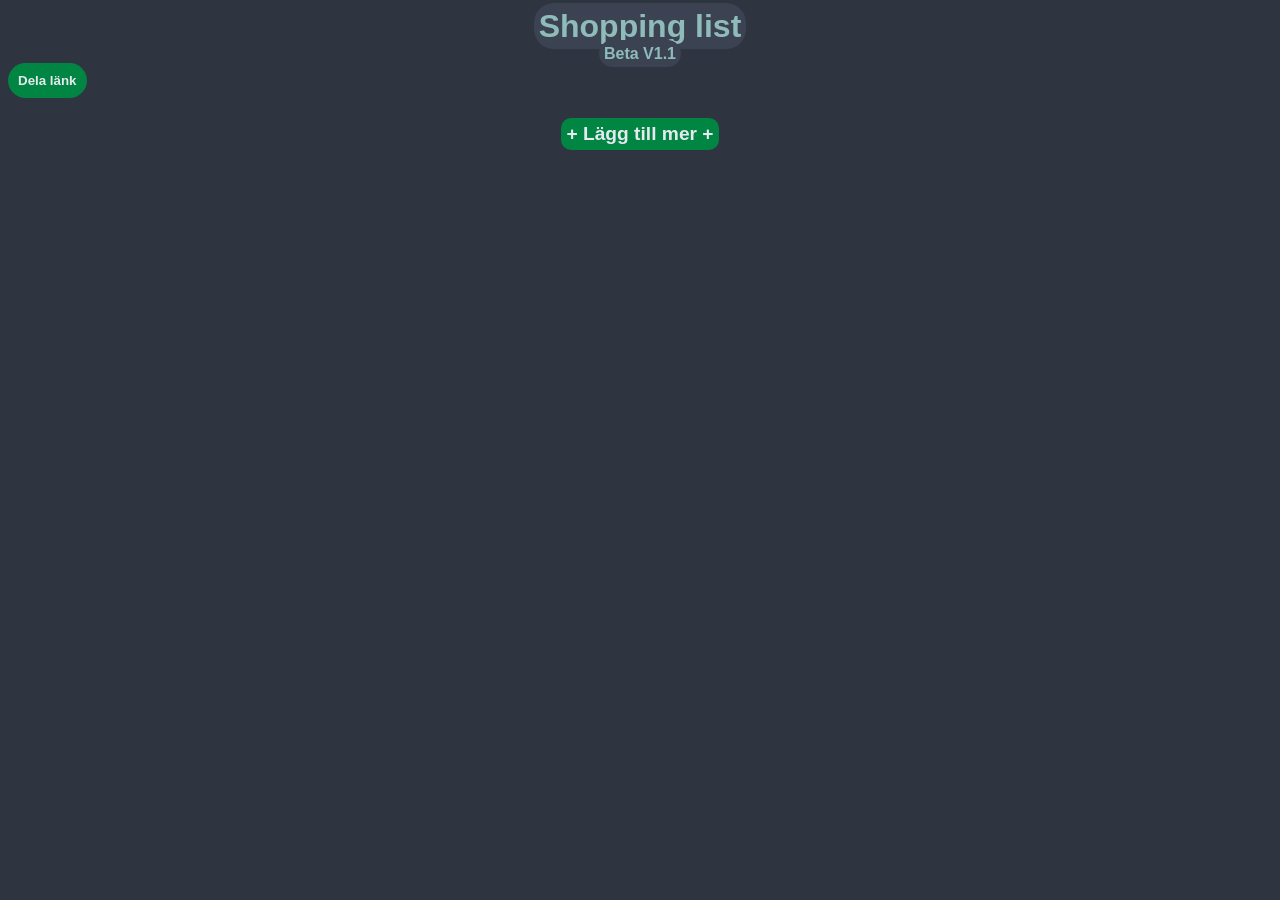
==== index.html @ e3a75d47 "added soem themeing" ====
<!DOCTYPE html>
<html lang="sv">

<head>
    <meta charset="UTF-8">
    <meta name="viewport" content="width=device-width, initial-scale=1.0">
    <link rel="stylesheet" href="style.css">
    <link rel="stylesheet" href="https://cdnjs.cloudflare.com/ajax/libs/font-awesome/4.7.0/css/font-awesome.min.css">
    <title>Shopping list</title>
</head>

<body>
    <header>
        <h1 class="titel">Shopping list</h1>
        <br>
        <h2 class="subTitel">Beta V1.1</h2>
    </header>

    <main>
        <button class="sheareList">Dela länk</button>
        <div id="shoppingItem"></div>

        <button class="addMoreBtn" id="addMoreBtn" type="button">+ Lägg till mer +</button>

        <dialog id="dialogAdd">
            <h1>Lägg till produkt</h1>
            <label for="dialogAddTitelInput">Produktnamn</label>
            <br>
            <input type="text" id="dialogAddTitelInput" value="Produktnamn">
            <br>
            <br>
            <label for="dialogAddDiscriptionInput">Produktbeskrivning</label>
            <br>
            <input type="text" id="dialogAddDiscriptionInput">
            <br>
            <br>
            <label for="dialogAddStackInput">Hur många?</label>
            <br>
            <div class="itemStackCard">
            <button class="itemStackDecrease" id="dialogButtonDecressStack">-</button>
            <input type="number" class="countStack-input" id="dialogAddStackInput" max="998" min="1">
            <button class="itemStackIncrease" id="dialogButtonIncressStack">+</button>
            </div>
            <br>
            <br>
            <button id="dialogAddSubmitButton">Save</button>  
            <button class="dialogCloseTSubmitButton" onclick=" dialogAdd.close();">Stäng</button>  
        </dialog>

        <dialog id="dialogEdit">
            <h1>Redigera produkt</h1>
            <label for="dialogEditTitelInput">Produktnamn</label>
            <br>
            <input type="text" id="dialogEditTitelInput">
            <br>
            <br>
            <label for="dialogEditDiscriptionInput">Produktbeskrivning</label>
            <br>
            <input type="text" id="dialogEditDiscriptionInput">
            <br>
            <br>
            <label for="dialogEditStackInput">Hur många?</label>
            <br>
            <div class="itemStackCard">
            <button class="itemStackDecrease" id="dialogButtonDecressEditStack">-</button>
            <input type="number" class="countStack-input" id="dialogEditStackInput" max="998" min="1">
            <button class="itemStackIncrease" id="dialogButtonIncressEditStack">+</button>
            </div>
            <br>
            <br>
            <button id="dialogEditTSubmitButton">Save</button>  
            <button class="dialogCloseTSubmitButton" onclick=" dialogEdit.close();">Stäng</button>  
            <button id="deleteButton">Ta bort</button>  
        </dialog>

        <noscript>
            <div class="alert">You must have <strong>javascript enable</strong> for this page to work correctly</div>
        </noscript>
    </main>

    <footer>

    </footer>
    <script src="main.js"></script>
</body>

</html>
---- style.css ----
html {
  background-color: #2e3440;
  font-family: Impact, Haettenschweiler, 'Arial Narrow Bold', sans-serif;
}

header {
  text-align: center;
}

header .titel {
  display: inline;
  color: #8fbcbb;
  background-color: #3b4252;
  padding: 5px;
  border-radius: 20px;
  font-size: 2rem;
}

header .subTitel {
  display: inline;
  color: #8fbcbb;
  background-color: #3b4252;
  padding: 5px;
  border-radius: 20px;
  font-size: 1rem;
}

.alert {
  margin-inline: auto;
  margin-top: 20px;
  margin-bottom: 20px;
  padding: 20px;
  font-size: 2rem;
  border-radius: 20px;
  width: fit-content;
  background-color: #f44336;
  color: white;
  text-align: center;
}

.addMoreBtn {
  display: flex;
  margin-top: 20px;
  margin-inline: auto;
  cursor: pointer;
  background-color: #008542;
  color: #e5e9f0;
  border-radius: 10px;
  padding: 5px;
  font-weight: 900;
  border: none;
  font-size: 1.2rem;
}

.box {
  background-color: #4c566a;
  border-radius: 10px;
  height: 5rem;
  margin: 10px;
  display: flex;
  box-shadow: 5px 5px 5px #3b4252;
}

.itemImgContainer {
  border: 3px solid #434c5e;
  border-radius: 10px;
  margin-top: auto;
  margin-bottom: auto;
  margin-left: 5px;
}

.itemImg {
  border-radius: 10px;
  padding: 5px;
  width: 1.3rem;
  height: 1.3rem;
}

.itemTextContainer {
  width: 223px;
  padding: 10px;
  box-sizing: border-box;
  overflow: hidden;
}

.itemTextTitel {
  color: #0a893d;
  font-size: 1.4rem;
  font-weight: 900;
  line-height: 1.3em;
  margin: 0;
  overflow: hidden;
  text-overflow: ellipsis;
}

.itemTextDiscription {
  margin-top: 0;
  font-size: 0.6rem;
  color: #8fbcbb;
  white-space: normal;
  overflow: hidden;
  text-overflow: ellipsis;
}

.itemTextToEdit{
  font-size: 0.5rem;
  margin: 0;
  padding: 0;
  text-align: center;
  color: #8fbcbb;
  font-weight: bold;
}

.itemStackConatiner {
  display: flex;
  align-items: center;
  border-radius: 10px;
  height: 30px;
  margin-top: auto;
  margin-bottom: auto;
  margin-left: auto;

}

.itemStackIncrease, .itemStackDecrease{
  background-color: #3b4252;
  border: none;
  border-radius: 50%;
  color: #fff;
  line-height: 34px;
  outline: none;
  vertical-align: top;
  width: 34px;
  font-size: 2rem;
  }

  .itemStackCard{
    margin-top: 5px;
    background-color: #2e3440;
    border-radius: 20px;
    font-size: 0;
    line-height: 0;
    margin-inline: auto;
    width: fit-content;
    padding: 3px;
  }

  .countStack-input {
    -moz-appearance: textfield;
    appearance: textfield;
    background-color: #2e3440;
    border:none;
    box-shadow:none;
    color:#fff;
    outline:none;
    text-align:center;
    vertical-align:top;
    border-radius: 25px;
    padding: 10px;
  }

  .countStack-inpu:disabled {
    background:#f5f5f5;
    color:#999
  }
  
  .countStack-inpu::-webkit-inner-spin-button,
  .countStack-inpu::-webkit-outer-spin-button {
    -webkit-appearance: none; 
  }
  

  .itemStackDisplay {
    width: 40px;
    height: fit-content;
    font-size: 1.5rem;
    padding: 1px;
    text-align: center;
    border: 1px solid #ddd;
    color: #8fbcbb;
    border-radius: 10px;
  }



.itemSettingsContaineer {
  text-align: center;
  margin-top: 5px;
}
.itemCheckContaineer {
  margin: 5px;
}

.itemCheck {
  width: 30px;
  height: 30px;
  border-radius: 5px;
}

dialog::backdrop {
  backdrop-filter: blur(10px);
}
dialog{
  background-color: #3b4252;
  text-align: center;
  color: #8fbcbb;
  border: none;
  border-radius: 25px;
}

input[type=text]{
  margin: 5px;
  border-radius: 25px;
}

.sheareList{
background-color: #008542;
color: #e5e9f0;
border: none;
border-radius: 25px;
padding: 10px;
font-weight: 900;
}

.dialogCloseTSubmitButton {
  background-color: #d08770;
  color: #3b4252;
  font-weight: 900;
  border: none;
  border-radius: 25px;
  padding: 10px;
  margin: 5px;
}

#dialogEditTSubmitButton, #dialogAddSubmitButton {
  background-color: #a3be8c;
  color: #3b4252;
  border: none;
  border-radius: 25px;
  font-weight: 900;
  padding: 10px;
  margin: 5px;
}

#deleteButton {
  background-color: #bf616a;
  color: #3b4252;
  font-weight: 900;
  border: none;
  border-radius: 25px;
  padding: 10px;
  margin: 5px;
}
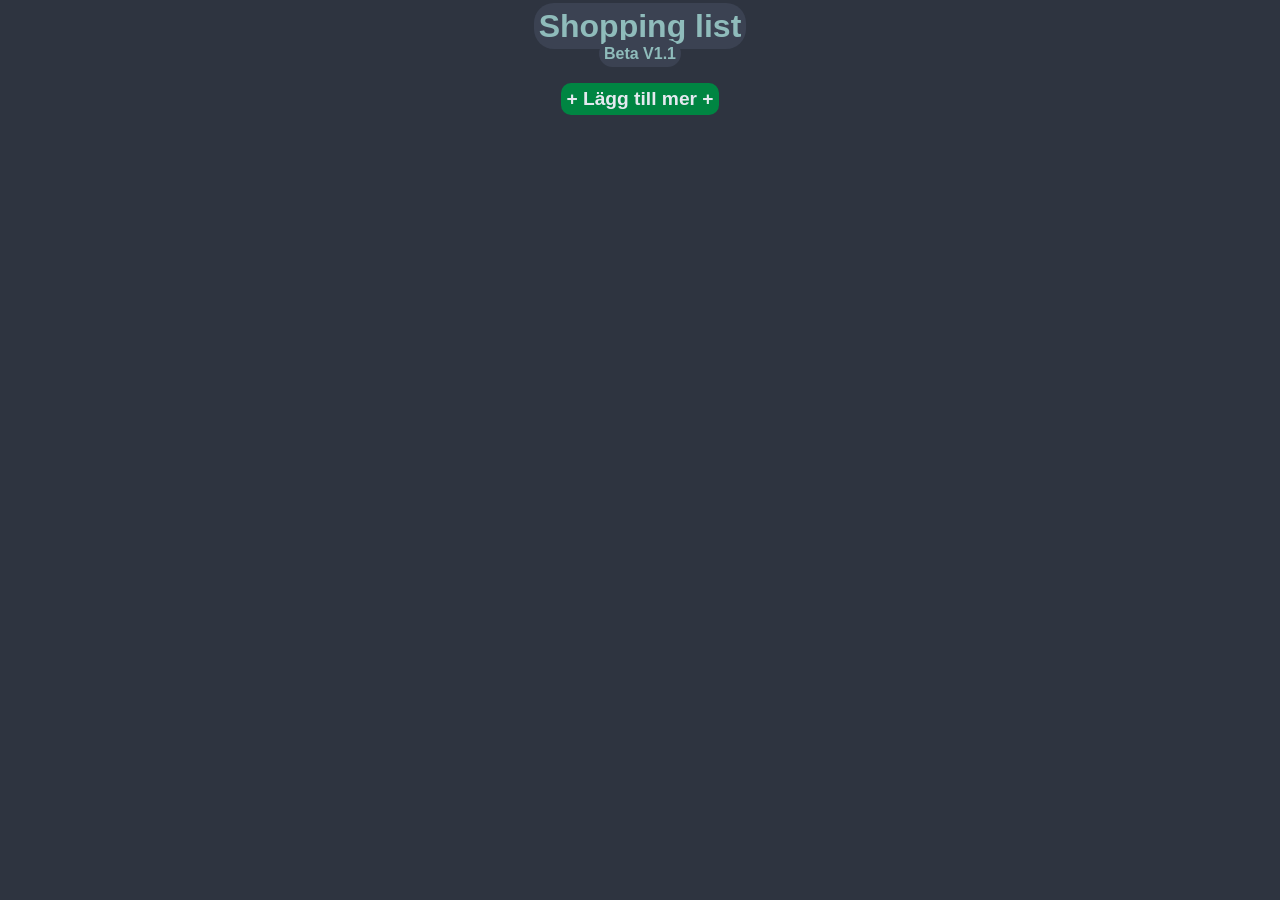
==== commit f6beee40: "shere link is not done" ====
--- a/index.html
+++ b/index.html
@@ -17,7 +17,7 @@
     </header>
 
     <main>
-        <button class="sheareList">Dela länk</button>
+        <!-- <button class="sheareList">Dela länk</button> NOT done -->
         <div id="shoppingItem"></div>
 
         <button class="addMoreBtn" id="addMoreBtn" type="button">+ Lägg till mer +</button>
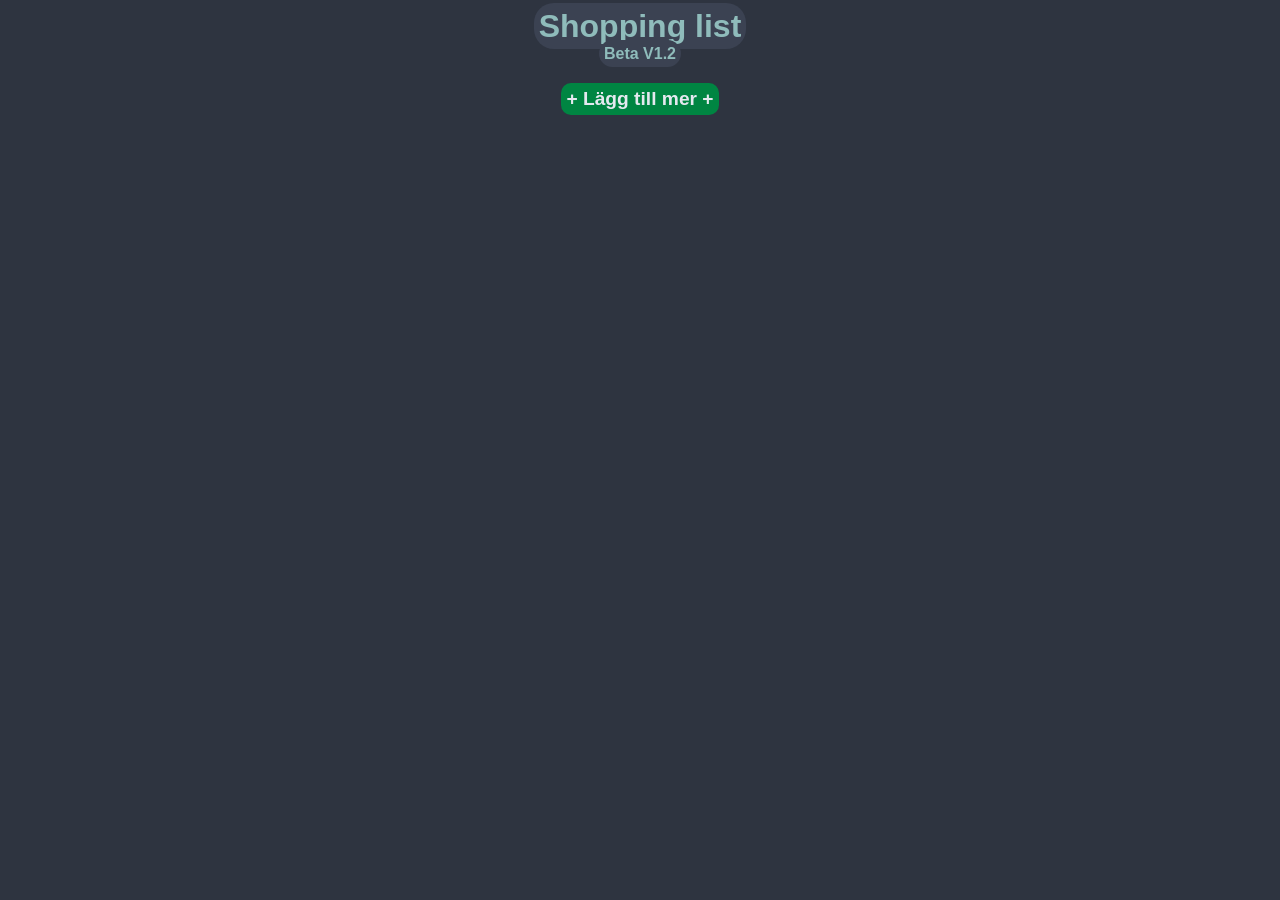
==== commit 723285a7: "Remove Produktnamn value text" ====
--- a/index.html
+++ b/index.html
@@ -13,7 +13,7 @@
     <header>
         <h1 class="titel">Shopping list</h1>
         <br>
-        <h2 class="subTitel">Beta V1.1</h2>
+        <h2 class="subTitel">Beta V1.2</h2>
     </header>
 
     <main>
@@ -26,7 +26,7 @@
             <h1>Lägg till produkt</h1>
             <label for="dialogAddTitelInput">Produktnamn</label>
             <br>
-            <input type="text" id="dialogAddTitelInput" value="Produktnamn">
+            <input type="text" id="dialogAddTitelInput">
             <br>
             <br>
             <label for="dialogAddDiscriptionInput">Produktbeskrivning</label>
@@ -43,7 +43,7 @@
             </div>
             <br>
             <br>
-            <button id="dialogAddSubmitButton">Save</button>  
+            <button id="dialogAddSubmitButton">Spara</button>  
             <button class="dialogCloseTSubmitButton" onclick=" dialogAdd.close();">Stäng</button>  
         </dialog>
 
@@ -68,7 +68,7 @@
             </div>
             <br>
             <br>
-            <button id="dialogEditTSubmitButton">Save</button>  
+            <button id="dialogEditTSubmitButton">Spara</button>  
             <button class="dialogCloseTSubmitButton" onclick=" dialogEdit.close();">Stäng</button>  
             <button id="deleteButton">Ta bort</button>  
         </dialog>
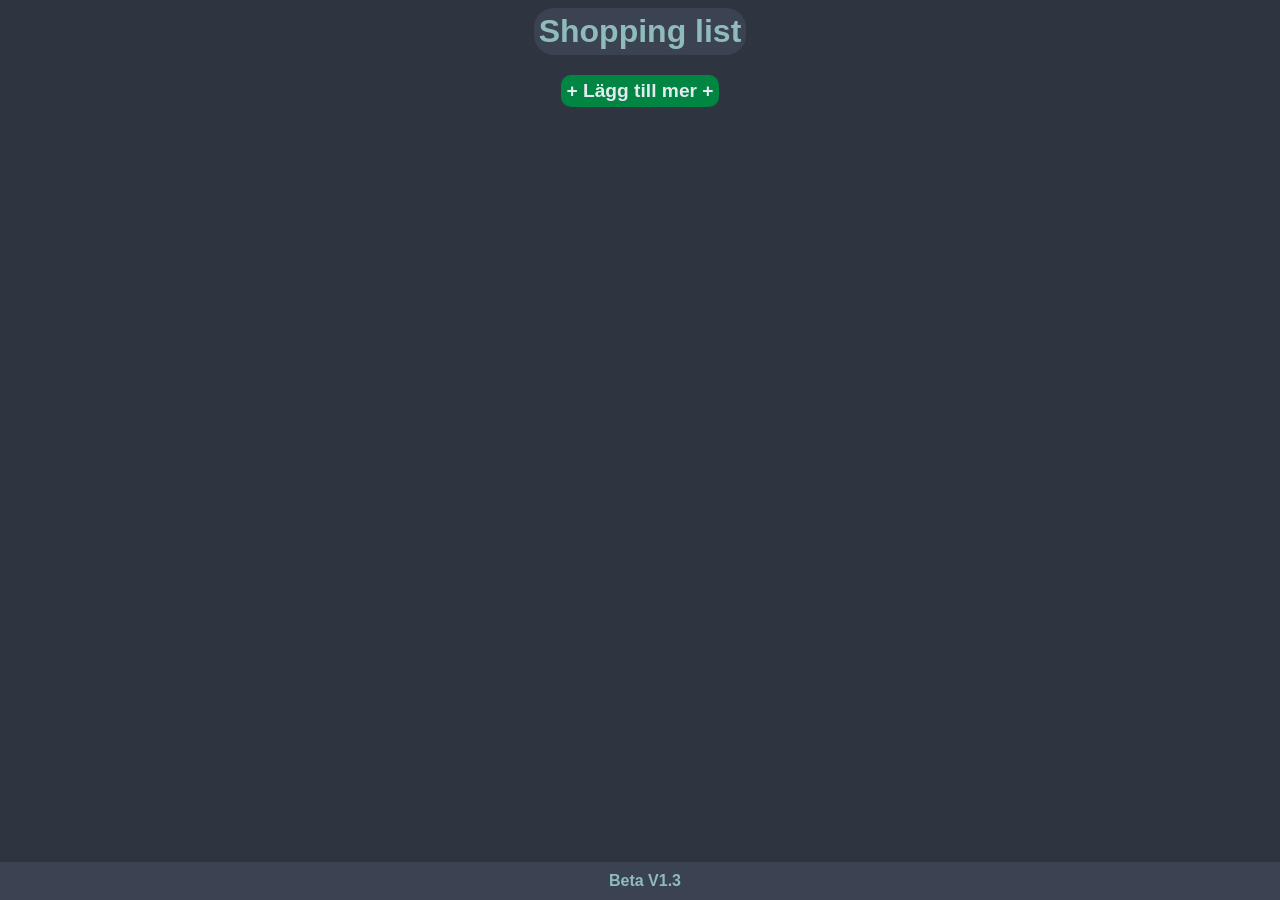
==== commit 00830c13: "mini update" ====
--- a/index.html
+++ b/index.html
@@ -11,19 +11,24 @@
 
 <body>
     <header>
-        <h1 class="titel">Shopping list</h1>
-        <br>
-        <h2 class="subTitel">Beta V1.2</h2>
+            <!-- <h1 class="titel-Price">1234.56 KR</h1> -->
+        <div>
+            <h1 class="titel">Shopping list</h1>
+        </div>
+        <!-- <button class="sheareList">Dela länk</button> -->
     </header>
 
     <main>
-        <!-- <button class="sheareList">Dela länk</button> NOT done -->
         <div id="shoppingItem"></div>
 
         <button class="addMoreBtn" id="addMoreBtn" type="button">+ Lägg till mer +</button>
 
         <dialog id="dialogAdd">
             <h1>Lägg till produkt</h1>
+            <label for="dialogAddTitelInput">Lägg till bild</label>
+            <!-- <div class="itemImgContainer">
+                <img class="itemImg" src="no_img_found.png" alt="Shopping item Image">
+            </div> -->
             <label for="dialogAddTitelInput">Produktnamn</label>
             <br>
             <input type="text" id="dialogAddTitelInput">
@@ -49,6 +54,11 @@
 
         <dialog id="dialogEdit">
             <h1>Redigera produkt</h1>
+            <!-- <label for="dialogAddTitelInput">Redigera bild</label>
+            <div class="itemImgContainer">
+                <img class="itemImg" src="no_img_found.png" alt="Shopping item Image">
+                <input type="file" name="filename" accept="image/jpg, image/jpeg, image/png">
+            </div> -->
             <label for="dialogEditTitelInput">Produktnamn</label>
             <br>
             <input type="text" id="dialogEditTitelInput">
@@ -79,7 +89,7 @@
     </main>
 
     <footer>
-
+        <h2 class="subTitel">Beta V1.3</h2>
     </footer>
     <script src="main.js"></script>
 </body>
--- a/style.css
+++ b/style.css
@@ -5,24 +5,66 @@
 
 header {
   text-align: center;
-}
-
-header .titel {
-  display: inline;
-  color: #8fbcbb;
-  background-color: #3b4252;
-  padding: 5px;
+  display: flex;
+  align-items: center;
+  justify-content: center;
+  height: fit-content;
+}
+
+.titel {
+  color: #8fbcbb;
+  background-color: #3b4252;
+  padding: 5px;
+  margin: 0;
   border-radius: 20px;
   font-size: 2rem;
-}
-
-header .subTitel {
-  display: inline;
-  color: #8fbcbb;
-  background-color: #3b4252;
-  padding: 5px;
+  height: fit-content;
+  width: fit-content;
+}
+.titel-Price{
+  align-self: flex-start;
+  left: 10px; /* new */
+  top: 10px; /* new */
+  position: absolute; /* new */
+  color: #8fbcbb;
+  background-color: #3b4252;
+  padding: 5px;
+  margin-top: 10px;
+  margin-bottom: 10px;
   border-radius: 20px;
+  font-size: 12px;
+  height: fit-content;
+  width: fit-content;
+}
+
+.subTitel {
+  height: fit-content;
+  width: fit-content;
+  color: #8fbcbb;
+  background-color: #3b4252;
+  padding: 5px;
+  margin: 0;
+  margin-inline: auto;
   font-size: 1rem;
+  border-radius: 10px;
+}
+
+footer {
+  height: fit-content;
+  width: fit-content;
+  color: #8fbcbb;
+  background-color: #3b4252;
+  padding: 5px;
+  margin: 0;
+  margin-inline: auto;
+  font-size: 1rem;
+
+  position: fixed;
+  left: 0;
+  bottom: 0;
+  width: 100%;
+  color: white;
+  text-align: center;
 }
 
 .alert {
@@ -81,13 +123,14 @@
   padding: 10px;
   box-sizing: border-box;
   overflow: hidden;
+  width: auto;
 }
 
 .itemTextTitel {
   color: #0a893d;
   font-size: 1.4rem;
-  font-weight: 900;
-  line-height: 1.3em;
+  white-space: nowrap;
+  font-weight: 900;
   margin: 0;
   overflow: hidden;
   text-overflow: ellipsis;
@@ -100,6 +143,11 @@
   white-space: normal;
   overflow: hidden;
   text-overflow: ellipsis;
+  overflow: hidden;
+  display: -webkit-box;
+  -webkit-line-clamp: 2; /* number of lines to show */
+          line-clamp: 2; 
+  -webkit-box-orient: vertical;
 }
 
 .itemTextToEdit{
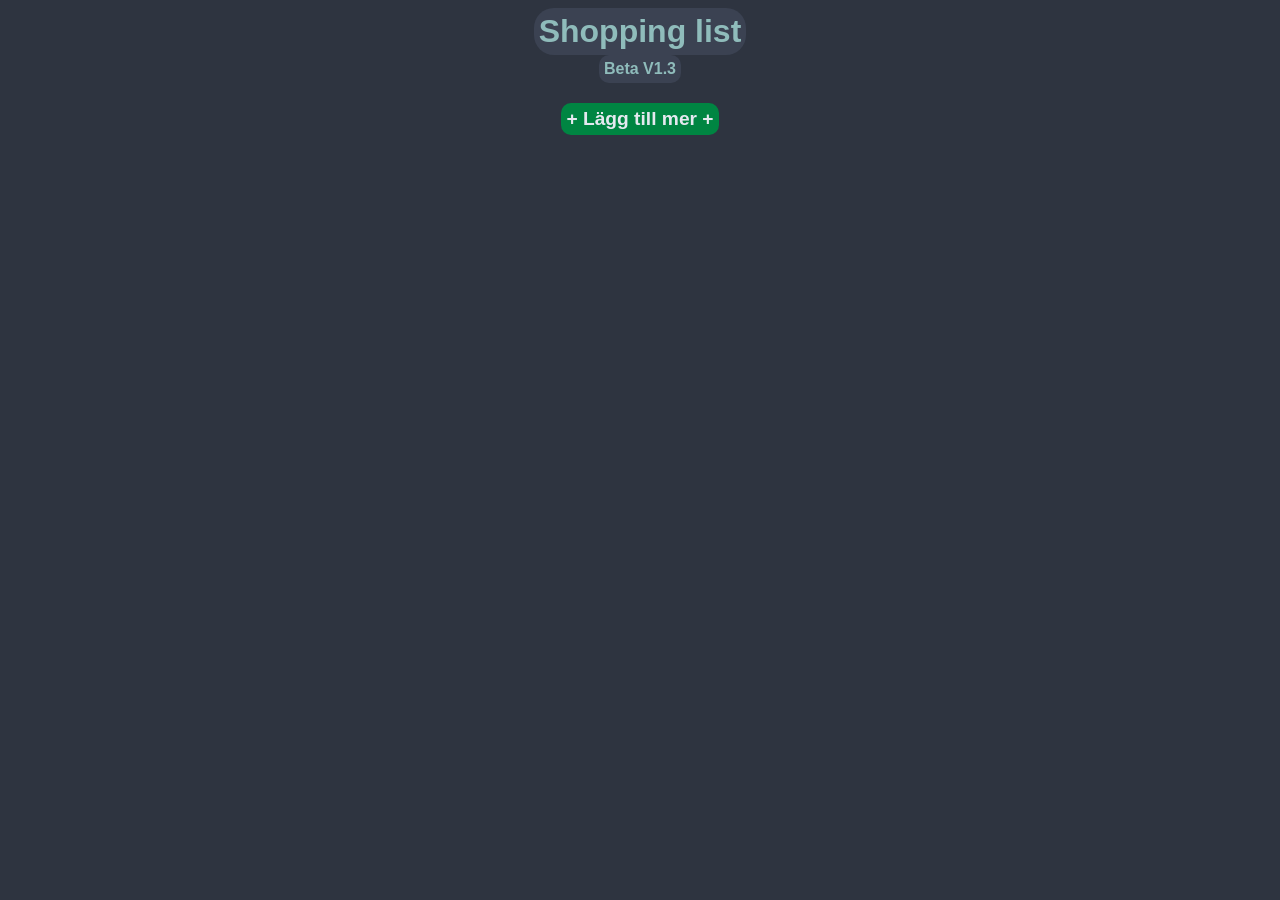
==== commit d1a1cf63: "Update index.html" ====
--- a/index.html
+++ b/index.html
@@ -14,6 +14,7 @@
             <!-- <h1 class="titel-Price">1234.56 KR</h1> -->
         <div>
             <h1 class="titel">Shopping list</h1>
+            <h2 class="subTitel">Beta V1.3</h2>
         </div>
         <!-- <button class="sheareList">Dela länk</button> -->
     </header>
@@ -88,9 +89,9 @@
         </noscript>
     </main>
 
-    <footer>
+    <!-- <footer>
         <h2 class="subTitel">Beta V1.3</h2>
-    </footer>
+    </footer> -->
     <script src="main.js"></script>
 </body>
 
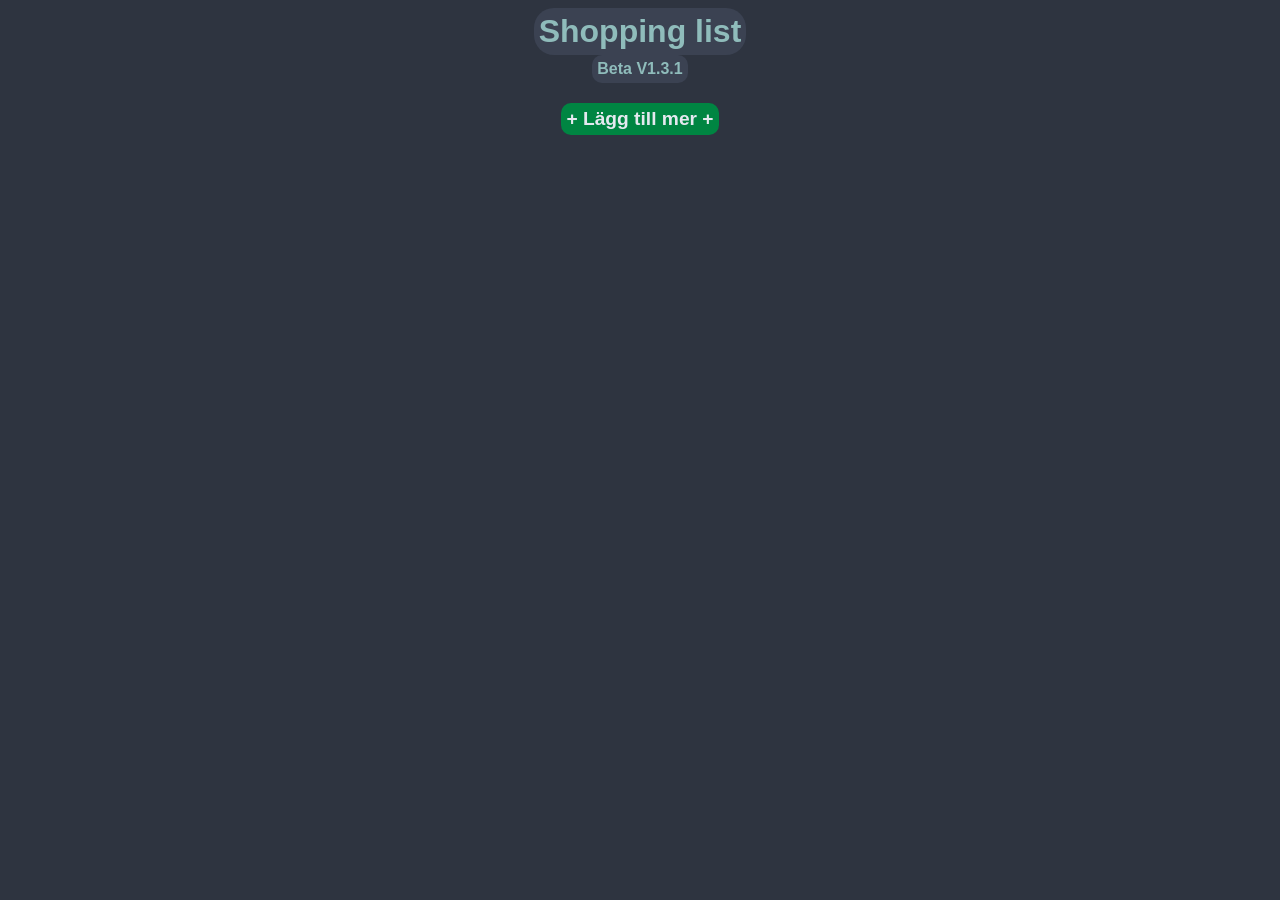
==== commit 2b0f90ff: "make links shorter" ====
--- a/index.html
+++ b/index.html
@@ -14,7 +14,7 @@
             <!-- <h1 class="titel-Price">1234.56 KR</h1> -->
         <div>
             <h1 class="titel">Shopping list</h1>
-            <h2 class="subTitel">Beta V1.3</h2>
+            <h2 class="subTitel">Beta V1.3.1</h2>
         </div>
         <!-- <button class="sheareList">Dela länk</button> -->
     </header>
@@ -26,8 +26,8 @@
 
         <dialog id="dialogAdd">
             <h1>Lägg till produkt</h1>
-            <label for="dialogAddTitelInput">Lägg till bild</label>
-            <!-- <div class="itemImgContainer">
+             <!-- <label for="dialogAddTitelInput">Lägg till bild</label>
+           <div class="itemImgContainer">
                 <img class="itemImg" src="no_img_found.png" alt="Shopping item Image">
             </div> -->
             <label for="dialogAddTitelInput">Produktnamn</label>
@@ -95,4 +95,4 @@
     <script src="main.js"></script>
 </body>
 
-</html>+</html>
--- a/style.css
+++ b/style.css
@@ -128,7 +128,7 @@
 
 .itemTextTitel {
   color: #0a893d;
-  font-size: 1.4rem;
+  font-size: 100%;
   white-space: nowrap;
   font-weight: 900;
   margin: 0;
@@ -138,7 +138,7 @@
 
 .itemTextDiscription {
   margin-top: 0;
-  font-size: 0.6rem;
+  font-size: 3vw;
   color: #8fbcbb;
   white-space: normal;
   overflow: hidden;
@@ -298,4 +298,4 @@
   border-radius: 25px;
   padding: 10px;
   margin: 5px;
-}+}
